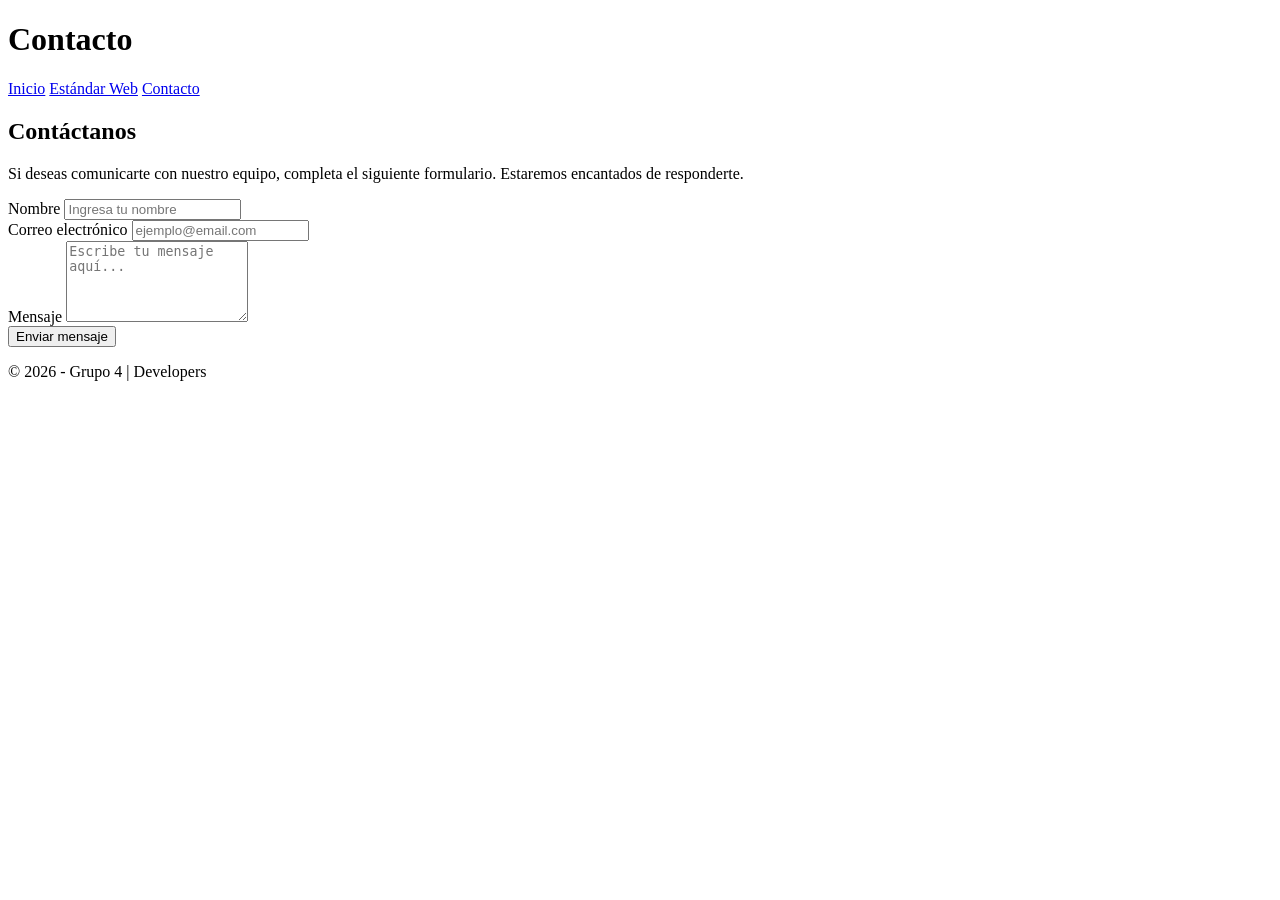
==== lab01/contact.html @ 544a9637 "Subir contact.html(developers)" ====
<!DOCTYPE html>
<html lang="es">
<head>
  <meta charset="UTF-8">
  <title>Contacto</title>
  <link rel="stylesheet" href="css/styles.css">
</head>

<body>

<header>
  <h1>Contacto</h1>
  <nav>
    <a href="index.html">Inicio</a>
    <a href="webStandards.html">Estándar Web</a>
    <a href="contact.html">Contacto</a>
  </nav>
</header>

<div class="contenedor">

  <section class="contacto">
    <h2>Contáctanos</h2>
    <p>
      Si deseas comunicarte con nuestro equipo, completa el siguiente formulario.
      Estaremos encantados de responderte.
    </p>

    <form>

      <div class="grupo-campo">
        <label for="nombre">Nombre</label>
        <input id="nombre" type="text" placeholder="Ingresa tu nombre" required>
      </div>

      <div class="grupo-campo">
        <label for="correo">Correo electrónico</label>
        <input id="correo" type="email" placeholder="ejemplo@email.com" required>
      </div>

      <div class="grupo-campo">
        <label for="mensaje">Mensaje</label>
        <textarea id="mensaje" rows="5" placeholder="Escribe tu mensaje aquí..." required></textarea>
      </div>

      <button type="submit">Enviar mensaje</button>

    </form>
  </section>

</div>

<footer>
  <p>© 2026 - Grupo 4 | Developers</p>
</footer>

</body>
</html>
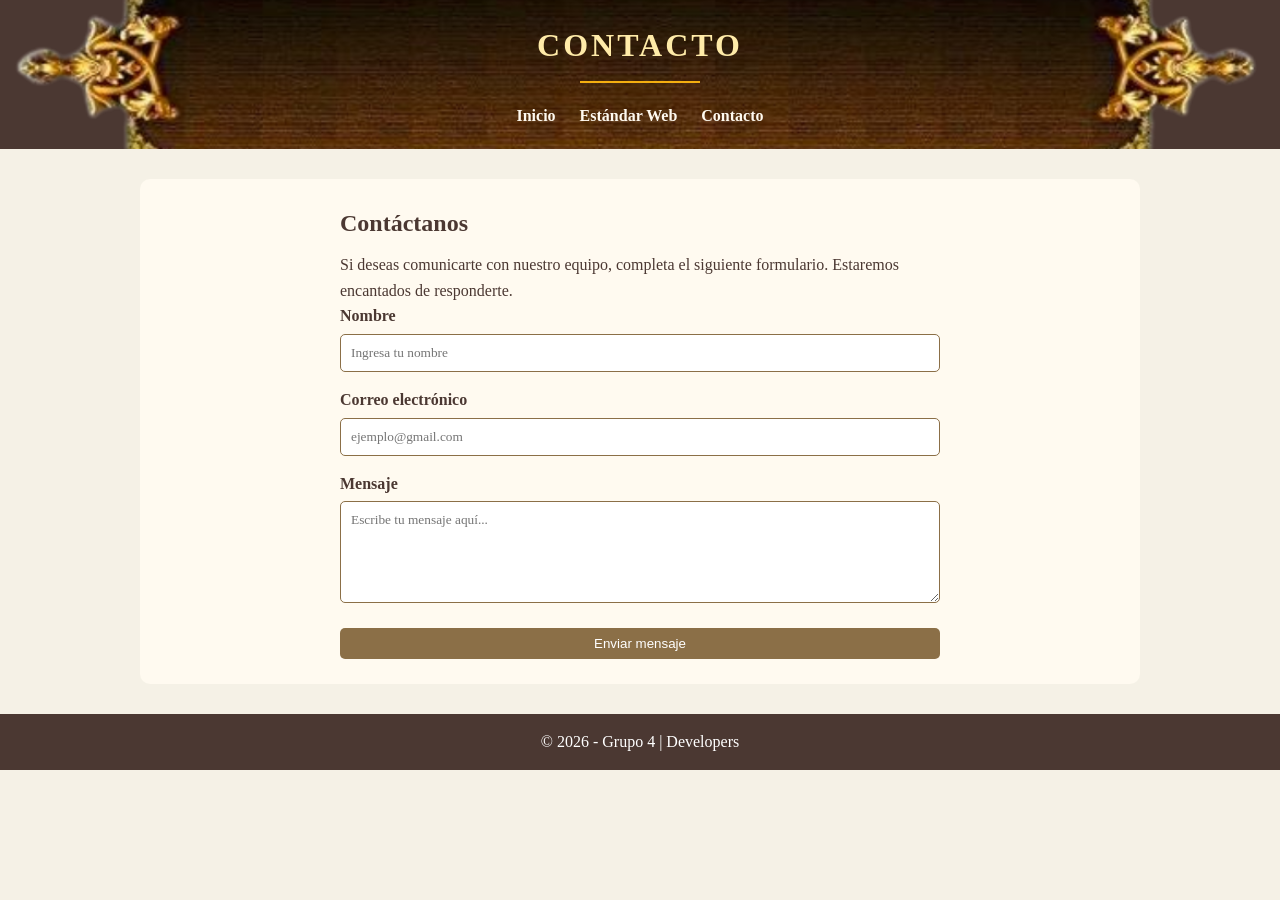
==== commit d136012d: "Agregar detalles en styles.css" ====
--- a/lab01/contact.html
+++ b/lab01/contact.html
@@ -8,7 +8,7 @@
 
 <body>
 
-<header>
+<header class="hero">
   <h1>Contacto</h1>
   <nav>
     <a href="index.html">Inicio</a>
@@ -35,7 +35,7 @@
 
       <div class="grupo-campo">
         <label for="correo">Correo electrónico</label>
-        <input id="correo" type="email" placeholder="ejemplo@email.com" required>
+        <input id="correo" type="email" placeholder="ejemplo@gmail.com" required>
       </div>
 
       <div class="grupo-campo">
--- a/lab01/css/styles.css
+++ b/lab01/css/styles.css
@@ -0,0 +1,212 @@
+/* GENERAL */
+* {
+  margin: 0;
+  padding: 0;
+  box-sizing: border-box;
+}
+
+/* Body */
+body {
+  font-family: Georgia, serif;
+  background-color: #f5f1e6;
+  color: #4b3832;
+  line-height: 1.6;
+}
+
+/* Header */
+header {
+  background-color: #4b3832;
+  color: #fffaf0;
+  padding: 20px;
+  text-align: center;
+}
+
+header p {
+  margin-top: 5px;
+  font-size: 14px;
+}
+
+/* Hero para eñ encabezado */
+.hero {
+  background-image: url("../img/EncabezadoFondo.png");
+  background-size: cover;
+  background-position: center;
+  height: 200px;
+  position: relative;
+  height: 100%;
+  display: flex;
+  flex-direction: column;
+  justify-content: center;
+  align-items: center;
+}
+
+.hero h1 {
+  font-family: Georgia, serif;
+  font-size: 32px;
+  letter-spacing: 3px;
+  text-transform: uppercase;
+  color: #ffeba8;
+}
+
+.hero p {
+  font-size: 15px;
+  color: #ffc400;
+  margin-bottom: 10px;
+}
+
+/* Línea decorativa */
+.hero h1::after {
+  content: "";
+  display: block;
+  width: 120px;
+  height: 2px;
+  background: #ffb811ef;
+  margin: 10px auto;
+}
+
+
+/* nav */
+nav {
+  margin-top: 10px;
+}
+
+nav a {
+  color: #fffaf0;
+  text-decoration: none;
+  margin: 0 10px;
+  font-weight: bold;
+  transition: color 0.3s;
+}
+
+nav a:hover {
+  color: #ffbb00;
+}
+
+/* Contenedor */
+.contenedor {
+  max-width: 1000px;
+  margin: 30px auto;
+  background: #fffaf0;
+  padding: 25px;
+  border-radius: 10px;
+}
+
+/* Secciones */
+section {
+  margin-bottom: 30px;
+}
+
+h2 {
+  margin-bottom: 10px;
+}
+
+/* Tarjetas */
+.tarjetas {
+  display: flex;
+  gap: 20px;
+  flex-wrap: wrap;
+  justify-content: center;
+}
+
+.tarjeta {
+  width: 260px;
+  background: #fdfaf4;
+  padding: 15px;
+  border-radius: 10px;
+  text-align: center;
+  transition: transform 0.2s, box-shadow 0.2s;
+}
+
+.tarjeta:hover {
+  transform: translateY(-5px);
+  box-shadow: 0 6px 15px rgba(0,0,0,0.15);
+}
+
+/* Imagen */
+.tarjeta img {
+  width: 100%;
+  border-radius: 10px;
+  margin-bottom: 10px;
+}
+
+/* Botones */
+button {
+  background-color: #8b6f47;
+  color: white;
+  border: none;
+  padding: 8px 12px;
+  margin-top: 10px;
+  cursor: pointer;
+  border-radius: 5px;
+  transition: background 0.3s;
+}
+
+button:hover {
+  background-color: #4b3832;
+}
+
+
+.info-extra {
+  display: none;
+  margin-top: 10px;
+  background: #f5f1e6;
+  padding: 10px;
+  border-radius: 5px;
+  font-size: 14px;
+
+}
+
+/* FORMULARIO */
+.contacto {
+  max-width: 600px;
+  margin: auto;
+}
+
+.grupo-campo {
+  margin-bottom: 15px;
+  display: flex;
+  flex-direction: column;
+}
+
+label {
+  margin-bottom: 5px;
+  font-weight: bold;
+}
+
+input, textarea {
+  padding: 10px;
+  border: 1px solid #8b6f47;
+  border-radius: 5px;
+  font-family: inherit;
+  transition: border 0.3s, box-shadow 0.3s;
+}
+
+/* Efecto focus (pro) */
+input:focus, textarea:focus {
+  outline: none;
+  border-color: #4b3832;
+  box-shadow: 0 0 5px rgba(75,56,50,0.3);
+}
+
+/* Botón formulario */
+button[type="submit"] {
+  width: 100%;
+}
+
+/* Para el bloque de còdigo  */
+pre {
+  background: #eee8d5;
+  padding: 15px;
+  border-radius: 8px;
+  overflow-x: auto;
+  font-size: 14px;
+}
+
+/* FOOTER */
+footer {
+  text-align: center;
+  background-color: #4b3832;
+  color: white;
+  padding: 15px;
+  margin-top: 20px;
+}
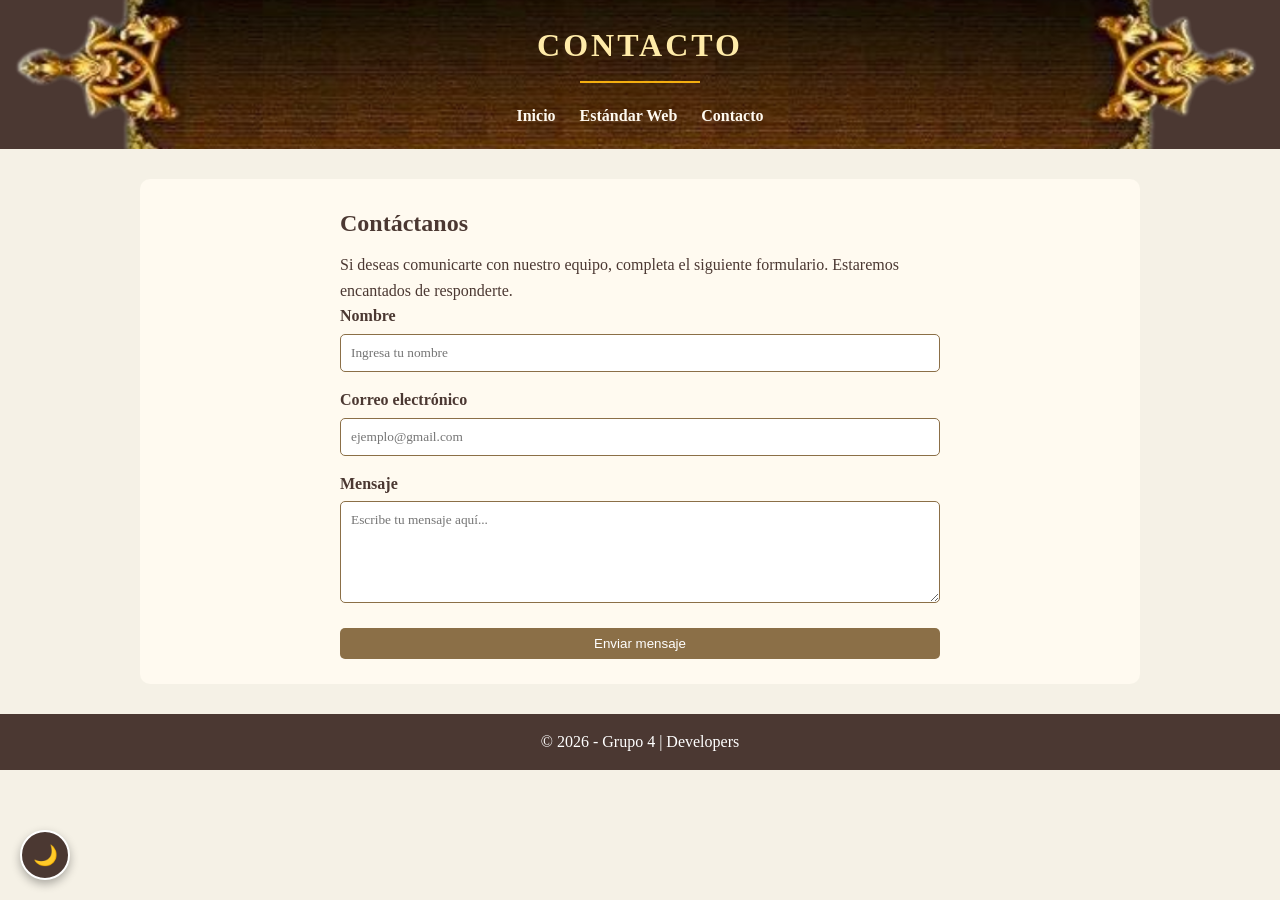
==== commit 00382e50: "Agregando JS" ====
--- a/lab01/contact.html
+++ b/lab01/contact.html
@@ -7,26 +7,27 @@
 </head>
 
 <body>
+  <button id="btn-dark-mode" class="boton-flotante" aria-label="Cambiar modo de color">🌙</button>  
 
-<header class="hero">
-  <h1>Contacto</h1>
-  <nav>
-    <a href="index.html">Inicio</a>
-    <a href="webStandards.html">Estándar Web</a>
-    <a href="contact.html">Contacto</a>
-  </nav>
+  <header class="hero">
+    <h1>Contacto</h1>
+    <nav>
+      <a href="index.html">Inicio</a>
+      <a href="webStandards.html">Estándar Web</a>
+      <a href="contact.html">Contacto</a>
+    </nav>
 </header>
 
 <div class="contenedor">
 
-  <section class="contacto">
+  <section class="contacto" id="seccion-contacto">
     <h2>Contáctanos</h2>
     <p>
       Si deseas comunicarte con nuestro equipo, completa el siguiente formulario.
       Estaremos encantados de responderte.
     </p>
 
-    <form>
+    <form id="formulario">
 
       <div class="grupo-campo">
         <label for="nombre">Nombre</label>
@@ -54,5 +55,7 @@
   <p>© 2026 - Grupo 4 | Developers</p>
 </footer>
 
+<script src="js/scripts.js"></script>
+
 </body>
 </html>
--- a/lab01/css/styles.css
+++ b/lab01/css/styles.css
@@ -209,4 +209,96 @@
   color: white;
   padding: 15px;
   margin-top: 20px;
+}
+
+/* Variables del modo oscuro */
+:root {
+  --fondo-claro: #f5f1e6;
+  --fondo-contenedor: #fffaf0;
+  --texto-oscuro: #4b3832;
+  --marron-medio: #8b6f47;
+  --dorado: #ffc400;
+}
+
+/* MODO OSCURO */
+
+body.dark-mode input, 
+body.dark-mode textarea {
+  background-color: #2c1e1a;
+  color: #f5f1e6;
+  border-color: #8b6f47;
+}
+
+body.dark-mode pre {
+  background-color: #1a1210;
+  color: #d4a373;
+}
+
+body.dark-mode nav a:hover {
+  color: #ffeba8;
+}
+
+/* Boton flotante */
+.boton-flotante {
+  position: fixed;
+  bottom: 20px;
+  left: 20px;
+  width: 50px;
+  height: 50px;
+  border-radius: 50%;
+  background-color: #4b3832;
+  color: #ffeba8;
+  border: 2px solid #ffffff;
+  cursor: pointer;
+  font-size: 20px;
+  z-index: 1000;
+  display: flex;
+  align-items: center;
+  justify-content: center;
+  box-shadow: 0 4px 10px rgba(0,0,0,0.3);
+  transition: all 0.3s ease;
+}
+
+.boton-flotante:hover {
+  transform: scale(1.1);
+  background-color: #8b6f47;
+}
+
+/* COLORES MODO OSCURO */
+body.dark-mode {
+  background-color: #1e1614;
+  color: #d7ccc8;
+}
+
+body.dark-mode .contenedor {
+  background-color: #2c211e;
+  color: #efebe9;
+  border: 1px solid #4b3832;
+}
+
+body.dark-mode .tarjeta {
+  background-color: #3e2f2b;
+  color: #f5f5f5;
+}
+
+body.dark-mode input, 
+body.dark-mode textarea {
+  background-color: #1e1614;
+  color: #ffffff;
+  border-color: #8b6f47;
+}
+
+body.dark-mode header, 
+body.dark-mode footer {
+  background-color: #140d0b;
+}
+
+body.dark-mode .hero h1 {
+  color: #ffc400;
+}
+
+body.dark-mode .info-extra {
+  background-color: #2c211e;
+  color: #efebe9;
+  border: 1px solid #4b3832;
 }
